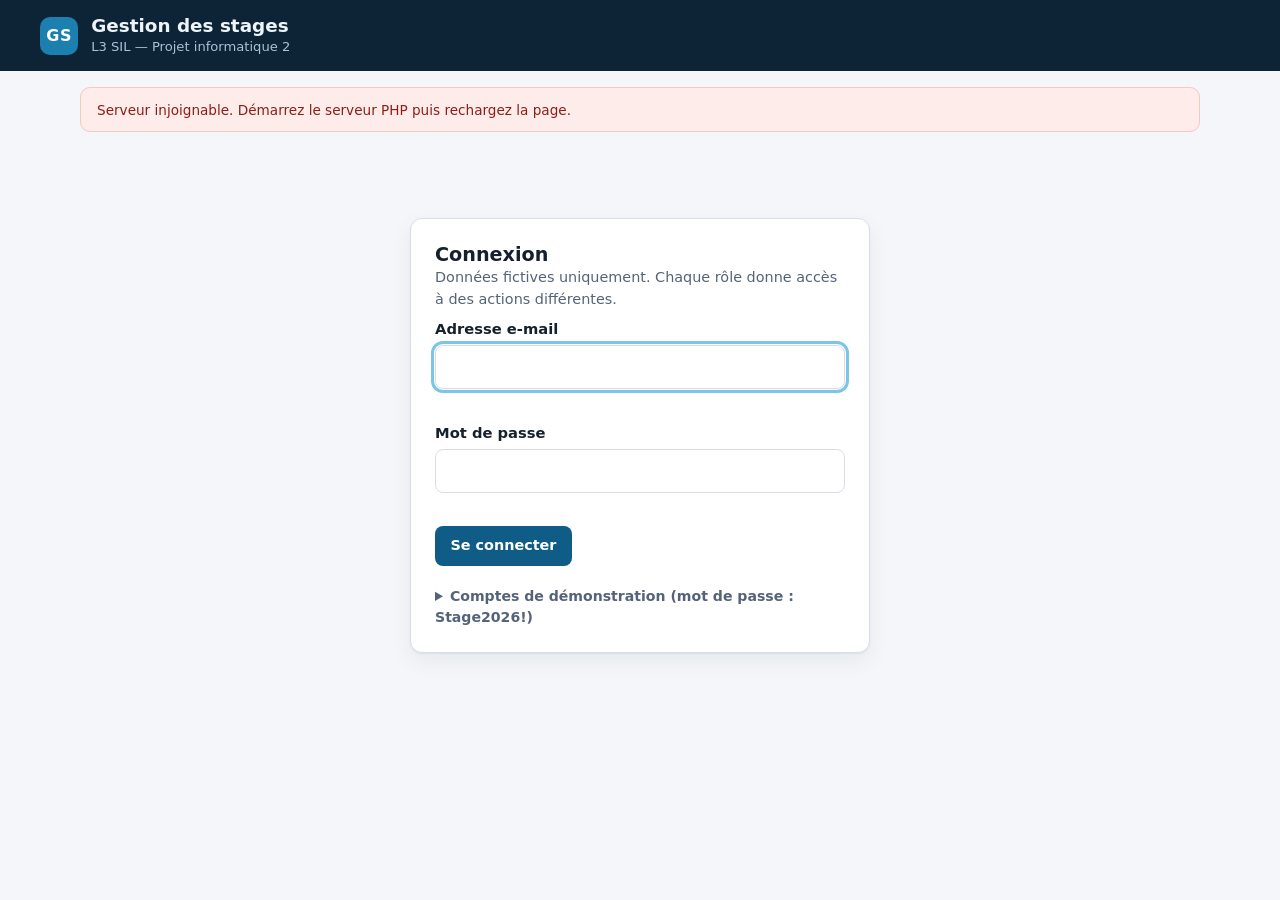
==== public/index.html @ 9315514e "tp7: interface web des deux roles Page unique, deux parcours (etudiant / responsable-secretariat), d" ====
<!doctype html>
<html lang="fr">
<head>
  <meta charset="utf-8">
  <meta name="viewport" content="width=device-width, initial-scale=1">
  <title>Gestion des stages — L3 SIL</title>
  <link rel="stylesheet" href="style.css">
</head>
<body>
  <a class="lien-evitement" href="#contenu">Aller au contenu</a>

  <header class="entete">
    <div class="marque">
      <span class="logo" aria-hidden="true">GS</span>
      <div>
        <h1>Gestion des stages</h1>
        <p>L3 SIL — Projet informatique 2</p>
      </div>
    </div>
    <div id="zone-utilisateur" class="zone-utilisateur" hidden>
      <span id="nom-utilisateur" class="nom-utilisateur"></span>
      <span id="role-utilisateur" class="badge"></span>
      <button id="btn-deconnexion" type="button" class="btn btn-discret">Se déconnecter</button>
    </div>
  </header>

  <div id="bandeau" class="bandeau" role="alert" aria-live="assertive" hidden></div>

  <main id="contenu">
    <section id="vue-connexion" class="carte carte-connexion" aria-labelledby="titre-connexion">
      <h2 id="titre-connexion">Connexion</h2>
      <p class="aide">Données fictives uniquement. Chaque rôle donne accès à des actions différentes.</p>

      <form id="form-connexion" novalidate>
        <div class="champ">
          <label for="email">Adresse e-mail</label>
          <input id="email" name="email" type="email" autocomplete="username" required
                 aria-describedby="erreur-email">
          <p class="erreur" id="erreur-email" role="alert"></p>
        </div>
        <div class="champ">
          <label for="mot-de-passe">Mot de passe</label>
          <input id="mot-de-passe" name="motDePasse" type="password" autocomplete="current-password"
                 required aria-describedby="erreur-mot-de-passe">
          <p class="erreur" id="erreur-mot-de-passe" role="alert"></p>
        </div>
        <button class="btn btn-principal" type="submit">Se connecter</button>
      </form>

      <details class="comptes-demo">
        <summary>Comptes de démonstration (mot de passe : Stage2026!)</summary>
        <ul>
          <li><strong>Étudiant</strong> — rachid.kpanou@campus.test</li>
          <li><strong>Responsable</strong> — responsable.stages@campus.test</li>
          <li><strong>Secrétariat</strong> — accueil@campus.test</li>
          <li><strong>Encadreur</strong> — arsene.djegba@campus.test</li>
          <li><strong>Administrateur</strong> — administrateur@campus.test</li>
        </ul>
      </details>
    </section>

    <section id="vue-application" hidden aria-labelledby="titre-demandes">
      <div class="barre-titre">
        <div>
          <h2 id="titre-demandes">Demandes de stage</h2>
          <p id="resume-demandes" class="aide"></p>
        </div>
        <div id="filtres" class="filtres" hidden>
          <div class="champ-champ">
            <label for="filtre-q">Rechercher</label>
            <input id="filtre-q" type="search" placeholder="Nom, matricule, entreprise">
          </div>
          <div class="champ-champ">
            <label for="filtre-statut">Statut</label>
            <select id="filtre-statut">
              <option value="">Tous</option>
              <option value="BROUILLON">Brouillon</option>
              <option value="SOUMISE">Soumise</option>
              <option value="VALIDEE">Validée</option>
              <option value="REFUSEE">Refusée</option>
            </select>
          </div>
        </div>
      </div>

      <section id="bloc-etudiant" class="carte carte-formulaire" hidden aria-labelledby="titre-depot">
        <h2 id="titre-depot">Déposer une demande</h2>
        <form id="form-demande" novalidate>
          <div class="champ">
            <label for="entreprise">Entreprise d'accueil</label>
            <select id="entreprise" name="entrepriseId" required aria-describedby="erreur-entreprise">
              <option value="">Choisir une entreprise…</option>
            </select>
            <p class="erreur" id="erreur-entreprise" role="alert"></p>
          </div>
          <div class="champ champ-inline">
            <input id="soumettre" name="soumettre" type="checkbox" checked>
            <label for="soumettre">Déposer immédiatement (sinon brouillon)</label>
          </div>
          <button class="btn btn-principal" type="submit">Créer la demande</button>
        </form>
      </section>

      <section class="carte" aria-label="Liste des demandes">
        <div class="tableau-enveloppe">
          <table class="tableau">
            <caption class="sr-only">Liste des demandes de stage accessibles à votre rôle</caption>
            <thead>
              <tr>
                <th scope="col">Demandeur</th>
                <th scope="col">Entreprise</th>
                <th scope="col">Statut</th>
                <th scope="col">Encadreur</th>
                <th scope="col">Déposée le</th>
                <th scope="col">Actions</th>
              </tr>
            </thead>
            <tbody id="corps-demandes"></tbody>
          </table>
        </div>
        <p id="etat-vide" class="vide" hidden>Aucune demande ne correspond à ce périmètre.</p>
      </section>

      <section id="bloc-planning" class="carte" hidden aria-labelledby="titre-planning">
        <h2 id="titre-planning">Planning des soutenances</h2>
        <div class="tableau-enveloppe">
          <table class="tableau">
            <thead>
              <tr>
                <th scope="col">Date</th>
                <th scope="col">Salle</th>
                <th scope="col">Étudiant</th>
                <th scope="col">Entreprise</th>
                <th scope="col">Durée</th>
              </tr>
            </thead>
            <tbody id="corps-planning"></tbody>
          </table>
        </div>
        <p id="planning-vide" class="vide" hidden>Aucune soutenance programmée.</p>
      </section>
    </section>
  </main>

  <dialog id="dialogue-refus" aria-labelledby="titre-refus">
    <form method="dialog" id="form-refus" class="dialogue-contenu" novalidate>
      <h2 id="titre-refus">Refuser la demande</h2>
      <p class="aide">Le motif est obligatoire et sera conservé dans l'historique.</p>
      <div class="champ">
        <label for="motif-refus">Motif du refus</label>
        <textarea id="motif-refus" rows="4" maxlength="255" required aria-describedby="erreur-motif"></textarea>
        <p class="erreur" id="erreur-motif" role="alert"></p>
      </div>
      <div class="actions-dialogue">
        <button type="button" class="btn btn-discret" data-fermer="dialogue-refus">Annuler</button>
        <button type="submit" class="btn btn-danger">Confirmer le refus</button>
      </div>
    </form>
  </dialog>

  <dialog id="dialogue-soutenance" aria-labelledby="titre-soutenance">
    <form method="dialog" id="form-soutenance" class="dialogue-contenu" novalidate>
      <h2 id="titre-soutenance">Programmer une soutenance</h2>
      <div class="champ">
        <label for="date-soutenance">Date et heure</label>
        <input id="date-soutenance" type="datetime-local" required aria-describedby="erreur-date">
        <p class="erreur" id="erreur-date" role="alert"></p>
      </div>
      <div class="champ">
        <label for="salle-soutenance">Salle</label>
        <input id="salle-soutenance" type="text" maxlength="40" required aria-describedby="erreur-salle">
        <p class="erreur" id="erreur-salle" role="alert"></p>
      </div>
      <div class="champ">
        <label for="duree-soutenance">Durée (minutes)</label>
        <input id="duree-soutenance" type="number" min="20" max="90" step="5" value="30" required
               aria-describedby="erreur-duree">
        <p class="erreur" id="erreur-duree" role="alert"></p>
      </div>
      <div class="actions-dialogue">
        <button type="button" class="btn btn-discret" data-fermer="dialogue-soutenance">Annuler</button>
        <button type="submit" class="btn btn-principal">Programmer</button>
      </div>
    </form>
  </dialog>

  <dialog id="dialogue-historique" aria-labelledby="titre-historique">
    <div class="dialogue-contenu">
      <h2 id="titre-historique">Historique de la demande</h2>
      <ol id="liste-historique" class="chronologie"></ol>
      <div class="actions-dialogue">
        <button type="button" class="btn btn-discret" data-fermer="dialogue-historique">Fermer</button>
      </div>
    </div>
  </dialog>

  <script src="app.js"></script>
</body>
</html>
---- public/style.css ----
:root {
  --fond: #f4f6f9;
  --surface: #ffffff;
  --encre: #16202c;
  --encre-douce: #55637a;
  --bord: #d8dee9;
  --primaire: #0f5c86;
  --primaire-fonce: #0b4768;
  --accent: #0a7f5a;
  --danger: #b3261e;
  --danger-fond: #fdecea;
  --succes-fond: #e6f4ec;
  --attention-fond: #fdf3d8;
  --rayon: 12px;
  --ombre: 0 1px 2px rgba(16, 32, 48, .06), 0 8px 24px rgba(16, 32, 48, .06);
}

* { box-sizing: border-box; }

/* L'attribut hidden doit toujours l'emporter sur les display:flex des composants. */
[hidden] { display: none !important; }

html { -webkit-text-size-adjust: 100%; }

body {
  margin: 0;
  background: var(--fond);
  color: var(--encre);
  font-family: "Segoe UI", system-ui, -apple-system, Roboto, Arial, sans-serif;
  font-size: 16px;
  line-height: 1.5;
}

h1, h2 { margin: 0; line-height: 1.25; }
h1 { font-size: 1.15rem; }
h2 { font-size: 1.2rem; }
p { margin: 0 0 .5rem; }

a { color: var(--primaire); }

.sr-only {
  position: absolute;
  width: 1px; height: 1px;
  padding: 0; margin: -1px;
  overflow: hidden;
  clip: rect(0 0 0 0);
  white-space: nowrap;
  border: 0;
}

.lien-evitement {
  position: absolute;
  left: -999px;
  top: 0;
  background: var(--primaire);
  color: #fff;
  padding: .6rem 1rem;
  z-index: 10;
}
.lien-evitement:focus { left: .5rem; top: .5rem; }

/* ---------- En-tête ---------- */

.entete {
  display: flex;
  align-items: center;
  justify-content: space-between;
  gap: 1rem;
  flex-wrap: wrap;
  padding: .9rem clamp(1rem, 4vw, 2.5rem);
  background: #0d2436;
  color: #eef4fa;
}

.marque { display: flex; align-items: center; gap: .8rem; }
.marque p { margin: 0; color: #a9c2d6; font-size: .82rem; }

.logo {
  display: grid;
  place-items: center;
  width: 2.4rem;
  height: 2.4rem;
  border-radius: 10px;
  background: #1b7fb0;
  color: #fff;
  font-weight: 700;
  letter-spacing: .5px;
}

.zone-utilisateur { display: flex; align-items: center; gap: .7rem; flex-wrap: wrap; }
.nom-utilisateur { font-weight: 600; }

/* ---------- Structure ---------- */

main {
  max-width: 1120px;
  margin: 0 auto;
  padding: clamp(1rem, 3vw, 2rem);
  display: grid;
  gap: 1rem;
}

.carte {
  background: var(--surface);
  border: 1px solid var(--bord);
  border-radius: var(--rayon);
  box-shadow: var(--ombre);
  padding: clamp(1rem, 2.5vw, 1.5rem);
}

.carte-connexion { max-width: 460px; margin: clamp(1.5rem, 6vh, 4rem) auto; }
.carte-connexion .aide { color: var(--encre-douce); }

.barre-titre {
  display: flex;
  justify-content: space-between;
  align-items: flex-end;
  gap: 1rem;
  flex-wrap: wrap;
  margin-bottom: .25rem;
}
.barre-titre h2 { font-size: 1.35rem; }
.aide { color: var(--encre-douce); font-size: .9rem; }

/* ---------- Formulaires ---------- */

.champ { margin-bottom: .9rem; }
.champ label, .champ-champ label { display: block; font-weight: 600; margin-bottom: .3rem; font-size: .92rem; }

input, select, textarea {
  width: 100%;
  padding: .55rem .65rem;
  border: 1px solid var(--bord);
  border-radius: 8px;
  background: #fff;
  color: var(--encre);
  font: inherit;
}

input:focus-visible, select:focus-visible, textarea:focus-visible, .btn:focus-visible {
  outline: 3px solid #7cc4e8;
  outline-offset: 1px;
}

input[type="checkbox"] { width: auto; margin: 0; }
.champ-inline { display: flex; align-items: center; gap: .5rem; }
.champ-inline label { margin: 0; font-weight: 500; }

.erreur { color: var(--danger); font-size: .85rem; min-height: 1.1em; margin: .25rem 0 0; }
.champ input[aria-invalid="true"], .champ textarea[aria-invalid="true"], .champ select[aria-invalid="true"] {
  border-color: var(--danger);
  background: #fff8f7;
}

.filtres { display: flex; gap: .8rem; flex-wrap: wrap; }
.champ-champ { min-width: 190px; }

/* ---------- Boutons ---------- */

.btn {
  display: inline-flex;
  align-items: center;
  justify-content: center;
  gap: .4rem;
  padding: .5rem .9rem;
  border-radius: 8px;
  border: 1px solid transparent;
  font: inherit;
  font-weight: 600;
  font-size: .9rem;
  cursor: pointer;
  background: #e8eef4;
  color: var(--encre);
}
.btn:hover { filter: brightness(.97); }
.btn:disabled { opacity: .55; cursor: not-allowed; }

.btn-principal { background: var(--primaire); color: #fff; }
.btn-principal:hover { background: var(--primaire-fonce); }
.btn-danger { background: var(--danger); color: #fff; }
.btn-discret { background: transparent; border-color: rgba(255,255,255,.35); color: inherit; }
.carte .btn-discret, .dialogue-contenu .btn-discret { border-color: var(--bord); color: var(--encre); }
.btn-petit { padding: .32rem .6rem; font-size: .82rem; }

.actions-cellule { display: flex; flex-wrap: wrap; gap: .35rem; align-items: center; }

/* ---------- Tableau ---------- */

.tableau-enveloppe { overflow-x: auto; }
.tableau { width: 100%; border-collapse: collapse; font-size: .92rem; }
.tableau th, .tableau td { padding: .6rem .55rem; text-align: left; vertical-align: top; border-bottom: 1px solid var(--bord); }
.tableau thead th { font-size: .78rem; text-transform: uppercase; letter-spacing: .04em; color: var(--encre-douce); white-space: nowrap; }
.tableau tbody tr:hover { background: #f8fafc; }
.tableau .col-secondaire { color: var(--encre-douce); font-size: .85rem; }

.vide { color: var(--encre-douce); font-style: italic; padding: .75rem 0 0; }

/* ---------- Badges de statut ---------- */

.badge {
  display: inline-block;
  padding: .18rem .55rem;
  border-radius: 999px;
  font-size: .76rem;
  font-weight: 700;
  letter-spacing: .02em;
  background: #e8eef4;
  color: #24384d;
}
.badge-role { background: #dce9f5; color: #12405e; }
.statut-brouillon { background: #eceff3; color: #46566a; }
.statut-soumise { background: var(--attention-fond); color: #7a5a06; }
.statut-validee { background: var(--succes-fond); color: #0a5c40; }
.statut-refusee { background: var(--danger-fond); color: #8c1d18; }

/* ---------- Bandeau ---------- */

.bandeau {
  max-width: 1120px;
  margin: 1rem auto 0;
  padding: .7rem 1rem;
  border-radius: 10px;
  border: 1px solid var(--bord);
  background: var(--attention-fond);
  color: #5c4406;
  font-weight: 500;
}
.bandeau.erreur { background: var(--danger-fond); border-color: #f3c9c4; color: #8c1d18; }
.bandeau.succes { background: var(--succes-fond); border-color: #bfe3d0; color: #0a5c40; }

/* ---------- Dialogues ---------- */

dialog {
  border: none;
  border-radius: var(--rayon);
  padding: 0;
  max-width: 520px;
  width: calc(100% - 2rem);
  box-shadow: 0 24px 60px rgba(9, 24, 38, .3);
}
dialog::backdrop { background: rgba(9, 24, 38, .45); }
.dialogue-contenu { padding: 1.25rem; }
.dialogue-contenu h2 { margin-bottom: .75rem; }
.actions-dialogue { display: flex; justify-content: flex-end; gap: .6rem; margin-top: 1rem; }

.chronologie { margin: .5rem 0 0; padding-left: 1.1rem; display: grid; gap: .6rem; }
.chronologie li { padding-left: .2rem; }
.chronologie .meta { color: var(--encre-douce); font-size: .82rem; }

/* ---------- Comptes de démonstration ---------- */

.comptes-demo { margin-top: 1.25rem; font-size: .88rem; color: var(--encre-douce); }
.comptes-demo summary { cursor: pointer; font-weight: 600; }
.comptes-demo ul { margin: .5rem 0 0; padding-left: 1.1rem; display: grid; gap: .2rem; }

/* ---------- Petits écrans ---------- */

@media (max-width: 720px) {
  .tableau thead { display: none; }
  .tableau, .tableau tbody, .tableau tr, .tableau td { display: block; width: 100%; }
  .tableau tr {
    border: 1px solid var(--bord);
    border-radius: 10px;
    padding: .5rem;
    margin-bottom: .6rem;
    background: #fff;
  }
  .tableau td { border: none; padding: .3rem .35rem; display: flex; gap: .6rem; }
  .tableau td::before {
    content: attr(data-label);
    font-weight: 700;
    font-size: .75rem;
    text-transform: uppercase;
    letter-spacing: .04em;
    color: var(--encre-douce);
    flex: 0 0 6.5rem;
  }
}
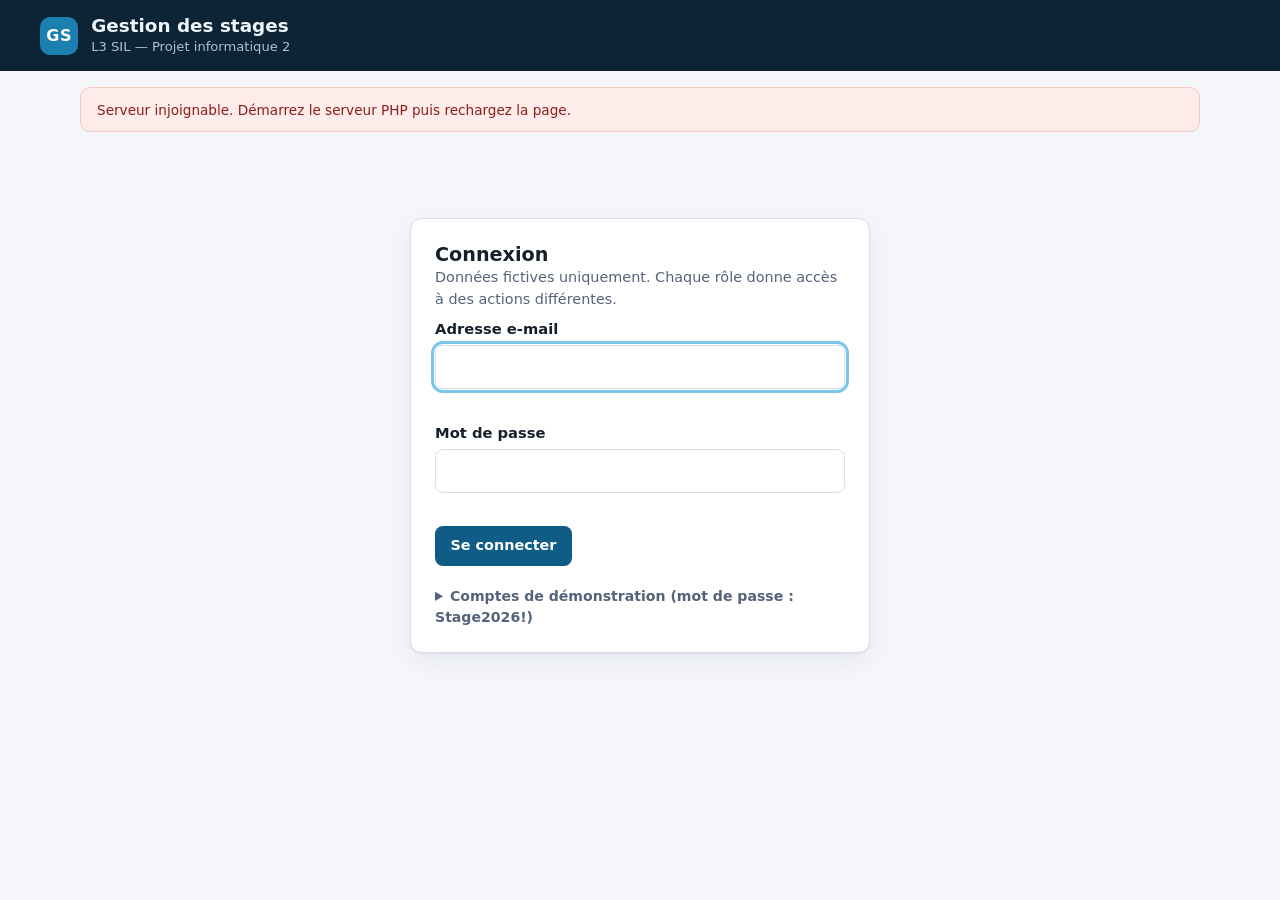
==== commit c68144dd: "Docs TP4-TP8 : aligner les livrables sur le cours" ====
--- a/public/index.html
+++ b/public/index.html
@@ -184,6 +184,16 @@
     </form>
   </dialog>
 
+  <dialog id="dialogue-detail" aria-labelledby="titre-detail">
+    <div class="dialogue-contenu">
+      <h2 id="titre-detail">Détail de la demande</h2>
+      <dl id="detail-demande"></dl>
+      <div class="actions-dialogue">
+        <button type="button" class="btn btn-discret" data-fermer="dialogue-detail">Fermer</button>
+      </div>
+    </div>
+  </dialog>
+
   <dialog id="dialogue-historique" aria-labelledby="titre-historique">
     <div class="dialogue-contenu">
       <h2 id="titre-historique">Historique de la demande</h2>
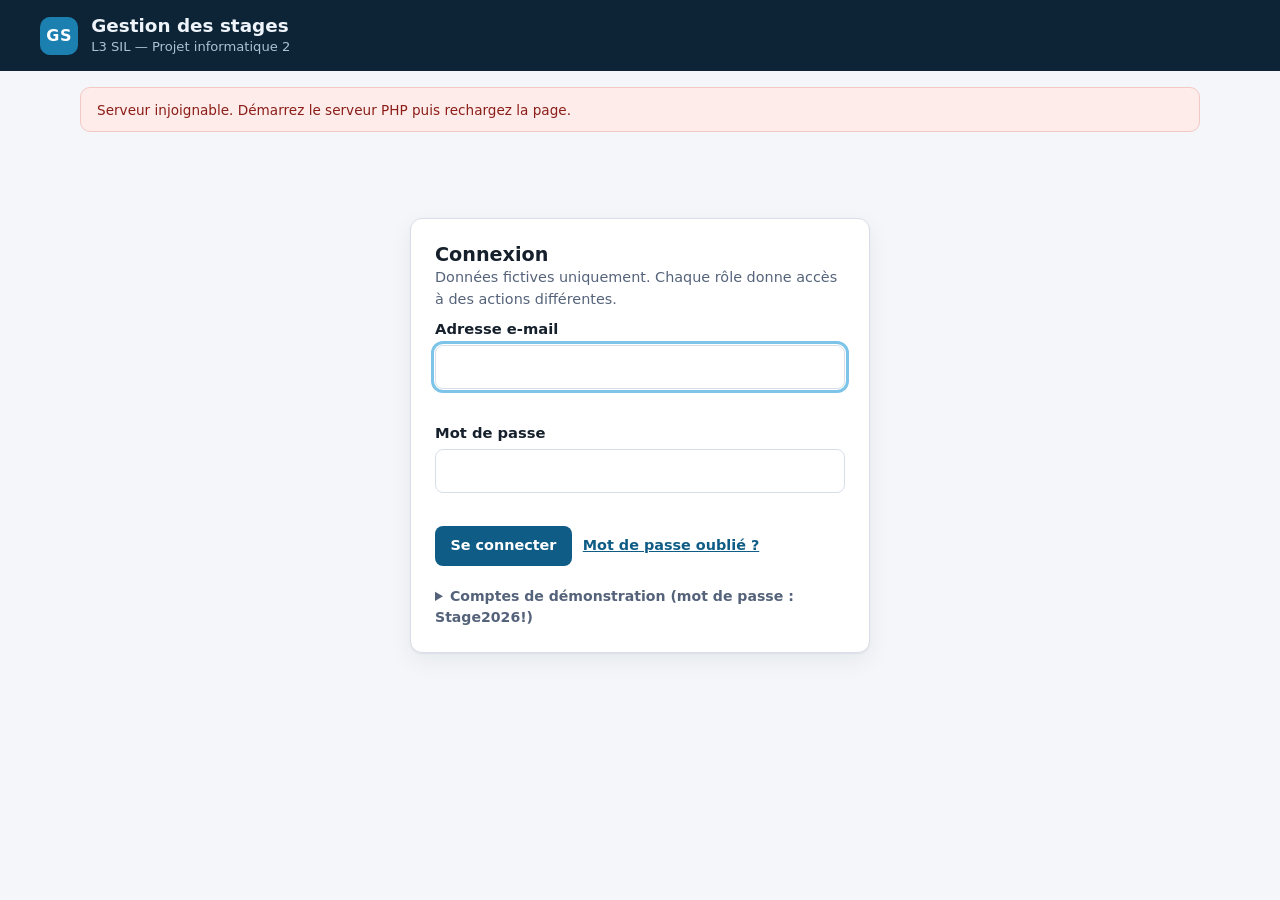
==== commit aedf8dd3: "Feat stages : ajouter espaces, exports et pièces jointes" ====
--- a/public/index.html
+++ b/public/index.html
@@ -19,12 +19,16 @@
     </div>
     <div id="zone-utilisateur" class="zone-utilisateur" hidden>
       <span id="nom-utilisateur" class="nom-utilisateur"></span>
-      <span id="role-utilisateur" class="badge"></span>
+      <span id="role-utilisateur" class="badge badge-role"></span>
+      <button id="btn-notifications" type="button" class="btn btn-discret" aria-label="Ouvrir les notifications">
+        Notifications <span id="compteur-notifications" class="compteur" hidden>0</span>
+      </button>
+      <button id="btn-profil" type="button" class="btn btn-discret">Mon profil</button>
       <button id="btn-deconnexion" type="button" class="btn btn-discret">Se déconnecter</button>
     </div>
   </header>
 
-  <div id="bandeau" class="bandeau" role="alert" aria-live="assertive" hidden></div>
+  <div id="bandeau" class="bandeau" role="status" aria-live="polite" hidden></div>
 
   <main id="contenu">
     <section id="vue-connexion" class="carte carte-connexion" aria-labelledby="titre-connexion">
@@ -34,8 +38,7 @@
       <form id="form-connexion" novalidate>
         <div class="champ">
           <label for="email">Adresse e-mail</label>
-          <input id="email" name="email" type="email" autocomplete="username" required
-                 aria-describedby="erreur-email">
+          <input id="email" name="email" type="email" autocomplete="username" required aria-describedby="erreur-email">
           <p class="erreur" id="erreur-email" role="alert"></p>
         </div>
         <div class="champ">
@@ -45,6 +48,7 @@
           <p class="erreur" id="erreur-mot-de-passe" role="alert"></p>
         </div>
         <button class="btn btn-principal" type="submit">Se connecter</button>
+        <button id="btn-mot-de-passe-oublie" class="btn btn-lien" type="button">Mot de passe oublié ?</button>
       </form>
 
       <details class="comptes-demo">
@@ -59,85 +63,459 @@
       </details>
     </section>
 
-    <section id="vue-application" hidden aria-labelledby="titre-demandes">
-      <div class="barre-titre">
-        <div>
-          <h2 id="titre-demandes">Demandes de stage</h2>
-          <p id="resume-demandes" class="aide"></p>
-        </div>
-        <div id="filtres" class="filtres" hidden>
+    <section id="vue-application" hidden aria-label="Application de gestion des stages">
+      <nav id="navigation" class="navigation" aria-label="Navigation principale">
+        <button type="button" data-vue="tableau" aria-current="page">Tableau de bord</button>
+        <button type="button" data-vue="demandes">Demandes</button>
+        <button type="button" data-vue="entreprises">Entreprises</button>
+        <button type="button" data-vue="soutenances">Soutenances</button>
+        <button type="button" data-vue="utilisateurs">Comptes</button>
+        <button type="button" data-vue="notifications">Notifications</button>
+        <button type="button" data-vue="audit">Audit</button>
+        <button type="button" data-vue="exports">Exports</button>
+      </nav>
+
+      <section id="vue-tableau" data-section-vue="tableau" class="carte" aria-labelledby="titre-tableau">
+        <div class="barre-titre">
+          <div>
+            <h2 id="titre-tableau">Vue d’ensemble</h2>
+            <p id="resume-tableau" class="aide"></p>
+          </div>
+          <button type="button" class="btn btn-discret" data-aller="demandes">Voir les demandes</button>
+        </div>
+        <div id="statistiques" class="grille-stats"></div>
+        <div id="alertes-tableau" class="liste-alertes"></div>
+      </section>
+
+      <section id="vue-demandes" data-section-vue="demandes" hidden aria-labelledby="titre-demandes">
+        <div class="barre-titre">
+          <div>
+            <h2 id="titre-demandes">Demandes de stage</h2>
+            <p id="resume-demandes" class="aide"></p>
+          </div>
+          <div id="filtres" class="filtres">
+            <div class="champ-champ">
+              <label for="filtre-q">Rechercher</label>
+              <input id="filtre-q" type="search" placeholder="Nom, matricule, entreprise, sujet">
+            </div>
+            <div class="champ-champ">
+              <label for="filtre-statut">Statut</label>
+              <select id="filtre-statut">
+                <option value="">Tous</option>
+                <option value="BROUILLON">Brouillon</option>
+                <option value="SOUMISE">Soumise</option>
+                <option value="VALIDEE">Validée</option>
+                <option value="REFUSEE">Refusée</option>
+                <option value="ANNULEE">Annulée</option>
+              </select>
+            </div>
+            <div class="champ-champ">
+              <label for="filtre-entreprise">Entreprise</label>
+              <select id="filtre-entreprise"><option value="">Toutes</option></select>
+            </div>
+            <div class="champ-champ">
+              <label for="filtre-filiere">Filière</label>
+              <select id="filtre-filiere"><option value="">Toutes</option></select>
+            </div>
+            <div class="champ-champ champ-annee">
+              <label for="filtre-annee">Année</label>
+              <input id="filtre-annee" type="number" min="2000" max="2100" placeholder="2026">
+            </div>
+            <button id="btn-reset-filtres" type="button" class="btn btn-discret btn-filtre">Réinitialiser</button>
+          </div>
+        </div>
+
+        <section id="bloc-etudiant" class="carte carte-formulaire" hidden aria-labelledby="titre-depot">
+          <h2 id="titre-depot">Déposer une demande</h2>
+          <form id="form-demande" novalidate>
+            <input id="demande-id" type="hidden">
+            <div class="grille-formulaire">
+              <div class="champ">
+                <label for="entreprise">Entreprise d’accueil</label>
+                <select id="entreprise" name="entrepriseId" required aria-describedby="erreur-entreprise">
+                  <option value="">Choisir une entreprise…</option>
+                </select>
+                <p class="erreur" id="erreur-entreprise" role="alert"></p>
+              </div>
+              <div class="champ">
+                <label for="sujet">Sujet du stage</label>
+                <input id="sujet" name="sujet" type="text" maxlength="255" aria-describedby="erreur-sujet">
+                <p class="erreur" id="erreur-sujet" role="alert"></p>
+              </div>
+              <div class="champ">
+                <label for="date-debut">Date de début</label>
+                <input id="date-debut" name="dateDebut" type="date" aria-describedby="erreur-date-debut">
+                <p class="erreur" id="erreur-date-debut" role="alert"></p>
+              </div>
+              <div class="champ">
+                <label for="date-fin">Date de fin</label>
+                <input id="date-fin" name="dateFin" type="date" aria-describedby="erreur-date-fin">
+                <p class="erreur" id="erreur-date-fin" role="alert"></p>
+              </div>
+              <div class="champ">
+                <label for="tuteur-entreprise">Tuteur en entreprise</label>
+                <input id="tuteur-entreprise" name="tuteurEntreprise" type="text" maxlength="100">
+              </div>
+              <div class="champ">
+                <label for="tuteur-email">E-mail du tuteur</label>
+                <input id="tuteur-email" name="tuteurEmail" type="email" maxlength="120" aria-describedby="erreur-tuteur-email">
+                <p class="erreur" id="erreur-tuteur-email" role="alert"></p>
+              </div>
+            </div>
+            <div class="champ">
+              <label for="missions">Missions pressenties</label>
+              <textarea id="missions" name="missions" rows="3" maxlength="5000"></textarea>
+            </div>
+            <div class="champ champ-inline">
+              <input id="soumettre" name="soumettre" type="checkbox" checked>
+              <label for="soumettre">Déposer immédiatement (sinon brouillon)</label>
+            </div>
+            <div class="actions-formulaire">
+              <button class="btn btn-principal" type="submit" id="btn-enregistrer-demande">Envoyer la demande</button>
+              <button class="btn btn-discret" type="button" id="btn-annuler-edit-demande" hidden>Annuler la modification</button>
+            </div>
+          </form>
+        </section>
+
+        <section id="controle-lot" class="carte carte-lot" hidden aria-label="Actions groupées">
+          <label for="action-lot">Action groupée</label>
+          <select id="action-lot">
+            <option value="">Choisir une action…</option>
+            <option value="VALIDEE">Valider les demandes</option>
+            <option value="REFUSEE">Refuser les demandes</option>
+          </select>
+          <button id="btn-appliquer-lot" type="button" class="btn btn-principal">Appliquer</button>
+          <span id="resume-lot" class="aide"></span>
+        </section>
+
+        <section class="carte" aria-label="Liste des demandes">
+          <div class="tableau-enveloppe">
+            <table class="tableau">
+              <caption class="sr-only">Liste des demandes de stage accessibles à votre rôle</caption>
+              <thead>
+                <tr>
+                  <th scope="col" id="col-selection" hidden><span class="sr-only">Sélection</span></th>
+                  <th scope="col">Demandeur</th>
+                  <th scope="col">Entreprise</th>
+                  <th scope="col">Statut</th>
+                  <th scope="col">Encadreur</th>
+                  <th scope="col">Déposée le</th>
+                  <th scope="col">Actions</th>
+                </tr>
+              </thead>
+              <tbody id="corps-demandes"></tbody>
+            </table>
+          </div>
+          <p id="etat-vide" class="vide" hidden>Aucune demande ne correspond à ce filtre. Modifiez les critères ou créez une demande.</p>
+          <div id="pagination-demandes" class="pagination" aria-label="Pagination des demandes"></div>
+        </section>
+      </section>
+
+      <section id="vue-entreprises" data-section-vue="entreprises" hidden aria-labelledby="titre-entreprises">
+        <div class="barre-titre">
+          <div>
+            <h2 id="titre-entreprises">Entreprises</h2>
+            <p class="aide">Référentiel des entreprises partenaires, interdites ou en attente de validation.</p>
+          </div>
           <div class="champ-champ">
-            <label for="filtre-q">Rechercher</label>
-            <input id="filtre-q" type="search" placeholder="Nom, matricule, entreprise">
-          </div>
-          <div class="champ-champ">
-            <label for="filtre-statut">Statut</label>
-            <select id="filtre-statut">
-              <option value="">Tous</option>
-              <option value="BROUILLON">Brouillon</option>
-              <option value="SOUMISE">Soumise</option>
-              <option value="VALIDEE">Validée</option>
-              <option value="REFUSEE">Refusée</option>
+            <label for="filtre-statut-entreprise">Statut</label>
+            <select id="filtre-statut-entreprise">
+              <option value="">Toutes</option>
+              <option value="PARTENAIRE">Partenaire</option>
+              <option value="A_VALIDER">À valider</option>
+              <option value="INTERDITE">Interdite</option>
             </select>
           </div>
         </div>
-      </div>
-
-      <section id="bloc-etudiant" class="carte carte-formulaire" hidden aria-labelledby="titre-depot">
-        <h2 id="titre-depot">Déposer une demande</h2>
-        <form id="form-demande" novalidate>
-          <div class="champ">
-            <label for="entreprise">Entreprise d'accueil</label>
-            <select id="entreprise" name="entrepriseId" required aria-describedby="erreur-entreprise">
-              <option value="">Choisir une entreprise…</option>
-            </select>
-            <p class="erreur" id="erreur-entreprise" role="alert"></p>
-          </div>
-          <div class="champ champ-inline">
-            <input id="soumettre" name="soumettre" type="checkbox" checked>
-            <label for="soumettre">Déposer immédiatement (sinon brouillon)</label>
-          </div>
-          <button class="btn btn-principal" type="submit">Créer la demande</button>
-        </form>
+
+        <section id="bloc-proposition-entreprise" class="carte carte-formulaire" hidden aria-labelledby="titre-proposition">
+          <h2 id="titre-proposition">Proposer une entreprise</h2>
+          <form id="form-proposition-entreprise" novalidate>
+            <div class="grille-formulaire">
+              <div class="champ">
+                <label for="prop-raison">Raison sociale</label>
+                <input id="prop-raison" type="text" maxlength="120" required aria-describedby="erreur-prop-raison">
+                <p class="erreur" id="erreur-prop-raison" role="alert"></p>
+              </div>
+              <div class="champ">
+                <label for="prop-ville">Ville</label>
+                <input id="prop-ville" type="text" maxlength="80" required aria-describedby="erreur-prop-ville">
+                <p class="erreur" id="erreur-prop-ville" role="alert"></p>
+              </div>
+              <div class="champ">
+                <label for="prop-secteur">Secteur</label>
+                <input id="prop-secteur" type="text" maxlength="80">
+              </div>
+              <div class="champ">
+                <label for="prop-email">E-mail de contact</label>
+                <input id="prop-email" type="email" maxlength="120" aria-describedby="erreur-prop-email">
+                <p class="erreur" id="erreur-prop-email" role="alert"></p>
+              </div>
+            </div>
+            <button class="btn btn-principal" type="submit">Proposer l’entreprise</button>
+          </form>
+        </section>
+
+        <section id="bloc-creation-entreprise" class="carte carte-formulaire" hidden aria-labelledby="titre-creation-entreprise">
+          <h2 id="titre-creation-entreprise">Ajouter une entreprise</h2>
+          <form id="form-creation-entreprise" novalidate>
+            <div class="grille-formulaire">
+              <div class="champ">
+                <label for="cre-raison">Raison sociale</label>
+                <input id="cre-raison" type="text" maxlength="120" required aria-describedby="erreur-cre-raison">
+                <p class="erreur" id="erreur-cre-raison" role="alert"></p>
+              </div>
+              <div class="champ">
+                <label for="cre-ville">Ville</label>
+                <input id="cre-ville" type="text" maxlength="80" required aria-describedby="erreur-cre-ville">
+                <p class="erreur" id="erreur-cre-ville" role="alert"></p>
+              </div>
+              <div class="champ">
+                <label for="cre-statut">Statut</label>
+                <select id="cre-statut">
+                  <option value="PARTENAIRE">Partenaire</option>
+                  <option value="A_VALIDER">À valider</option>
+                  <option value="INTERDITE">Interdite</option>
+                </select>
+              </div>
+              <div class="champ">
+                <label for="cre-secteur">Secteur</label>
+                <input id="cre-secteur" type="text" maxlength="80">
+              </div>
+              <div class="champ">
+                <label for="cre-contact">Nom du contact</label>
+                <input id="cre-contact" type="text" maxlength="100">
+              </div>
+              <div class="champ">
+                <label for="cre-telephone">Téléphone</label>
+                <input id="cre-telephone" type="tel" inputmode="tel" maxlength="30">
+              </div>
+            </div>
+            <button class="btn btn-principal" type="submit">Ajouter l’entreprise</button>
+          </form>
+        </section>
+
+        <section class="carte" aria-label="Liste des entreprises">
+          <div class="tableau-enveloppe">
+            <table class="tableau">
+              <thead>
+                <tr>
+                  <th scope="col">Entreprise</th>
+                  <th scope="col">Ville</th>
+                  <th scope="col">Contact</th>
+                  <th scope="col">Statut</th>
+                  <th scope="col">Actions</th>
+                </tr>
+              </thead>
+              <tbody id="corps-entreprises"></tbody>
+            </table>
+          </div>
+          <p id="entreprises-vide" class="vide" hidden>Aucune entreprise ne correspond à ce filtre.</p>
+        </section>
       </section>
 
-      <section class="carte" aria-label="Liste des demandes">
-        <div class="tableau-enveloppe">
-          <table class="tableau">
-            <caption class="sr-only">Liste des demandes de stage accessibles à votre rôle</caption>
-            <thead>
-              <tr>
-                <th scope="col">Demandeur</th>
-                <th scope="col">Entreprise</th>
-                <th scope="col">Statut</th>
-                <th scope="col">Encadreur</th>
-                <th scope="col">Déposée le</th>
-                <th scope="col">Actions</th>
-              </tr>
-            </thead>
-            <tbody id="corps-demandes"></tbody>
-          </table>
-        </div>
-        <p id="etat-vide" class="vide" hidden>Aucune demande ne correspond à ce périmètre.</p>
+      <section id="vue-soutenances" data-section-vue="soutenances" hidden aria-labelledby="titre-soutenances">
+        <div class="barre-titre">
+          <div>
+            <h2 id="titre-soutenances">Soutenances</h2>
+            <p class="aide">Planning des soutenances et convocations.</p>
+          </div>
+          <div class="filtres">
+            <div class="champ-champ">
+              <label for="planning-annee">Année</label>
+              <input id="planning-annee" type="number" min="2000" max="2100">
+            </div>
+            <div class="champ-champ">
+              <label for="planning-mois">Mois</label>
+              <select id="planning-mois">
+                <option value="1">Janvier</option><option value="2">Février</option><option value="3">Mars</option>
+                <option value="4">Avril</option><option value="5">Mai</option><option value="6">Juin</option>
+                <option value="7">Juillet</option><option value="8">Août</option><option value="9">Septembre</option>
+                <option value="10">Octobre</option><option value="11">Novembre</option><option value="12">Décembre</option>
+              </select>
+            </div>
+          </div>
+        </div>
+        <section class="carte">
+          <div class="tableau-enveloppe">
+            <table class="tableau">
+              <caption class="sr-only">Planning des soutenances</caption>
+              <thead>
+                <tr>
+                  <th scope="col">Date</th>
+                  <th scope="col">Salle</th>
+                  <th scope="col">Étudiant</th>
+                  <th scope="col">Entreprise</th>
+                  <th scope="col">Encadreur</th>
+                  <th scope="col">Durée</th>
+                  <th scope="col">Actions</th>
+                </tr>
+              </thead>
+              <tbody id="corps-planning"></tbody>
+            </table>
+          </div>
+          <p id="planning-vide" class="vide" hidden>Aucune soutenance programmée sur cette période.</p>
+        </section>
       </section>
 
-      <section id="bloc-planning" class="carte" hidden aria-labelledby="titre-planning">
-        <h2 id="titre-planning">Planning des soutenances</h2>
-        <div class="tableau-enveloppe">
-          <table class="tableau">
-            <thead>
-              <tr>
-                <th scope="col">Date</th>
-                <th scope="col">Salle</th>
-                <th scope="col">Étudiant</th>
-                <th scope="col">Entreprise</th>
-                <th scope="col">Durée</th>
-              </tr>
-            </thead>
-            <tbody id="corps-planning"></tbody>
-          </table>
-        </div>
-        <p id="planning-vide" class="vide" hidden>Aucune soutenance programmée.</p>
+      <section id="vue-utilisateurs" data-section-vue="utilisateurs" hidden aria-labelledby="titre-utilisateurs">
+        <div class="barre-titre">
+          <div>
+            <h2 id="titre-utilisateurs">Comptes et suivi</h2>
+            <p class="aide">Créer des comptes, importer des étudiants et relancer ceux qui n’ont pas de demande.</p>
+          </div>
+        </div>
+
+        <section class="carte carte-formulaire">
+          <h3>Créer un compte</h3>
+          <form id="form-compte" novalidate>
+            <div class="grille-formulaire">
+              <div class="champ">
+                <label for="cmp-role">Rôle</label>
+                <select id="cmp-role">
+                  <option value="ETUDIANT">Étudiant</option>
+                  <option value="ENCADREUR">Encadreur</option>
+                  <option value="SECRETARIAT">Secrétariat</option>
+                  <option value="RESPONSABLE">Responsable</option>
+                  <option value="ADMIN">Administrateur</option>
+                </select>
+              </div>
+              <div class="champ"><label for="cmp-email">E-mail</label><input id="cmp-email" type="email" required aria-describedby="erreur-cmp-email"><p class="erreur" id="erreur-cmp-email" role="alert"></p></div>
+              <div class="champ"><label for="cmp-prenom">Prénom</label><input id="cmp-prenom" type="text" maxlength="80" required></div>
+              <div class="champ"><label for="cmp-nom">Nom</label><input id="cmp-nom" type="text" maxlength="80" required></div>
+              <div class="champ"><label for="cmp-telephone">Téléphone</label><input id="cmp-telephone" type="tel" inputmode="tel" maxlength="30"></div>
+              <div class="champ"><label for="cmp-mot-de-passe">Mot de passe provisoire</label><input id="cmp-mot-de-passe" type="text" value="Stage2026!" maxlength="200"></div>
+              <div class="champ champs-etudiant"><label for="cmp-matricule">Matricule</label><input id="cmp-matricule" type="text" maxlength="40"></div>
+              <div class="champ champs-etudiant"><label for="cmp-filiere">Filière</label><input id="cmp-filiere" type="text" maxlength="80"></div>
+              <div class="champ champs-etudiant"><label for="cmp-promotion">Promotion</label><input id="cmp-promotion" type="text" maxlength="20"></div>
+              <div class="champ champs-encadreur"><label for="cmp-grade">Grade</label><input id="cmp-grade" type="text" maxlength="80"></div>
+              <div class="champ champs-encadreur"><label for="cmp-departement">Département</label><input id="cmp-departement" type="text" maxlength="80"></div>
+              <div class="champ champs-encadreur"><label for="cmp-charge">Charge maximale</label><input id="cmp-charge" type="number" min="1" max="50" value="5"></div>
+            </div>
+            <button class="btn btn-principal" type="submit">Créer le compte</button>
+          </form>
+        </section>
+
+        <section class="carte carte-formulaire">
+          <h3>Importer des étudiants</h3>
+          <p class="aide">Fichier CSV avec en-têtes : email, prenom, nom, matricule, filiere, promotion.</p>
+          <form id="form-import" novalidate>
+            <div class="champ">
+              <label for="import-fichier">Fichier CSV</label>
+              <input id="import-fichier" type="file" accept=".csv,text/csv" required aria-describedby="erreur-import">
+              <p class="erreur" id="erreur-import" role="alert"></p>
+            </div>
+            <button class="btn btn-principal" type="submit">Importer</button>
+          </form>
+        </section>
+
+        <section class="carte">
+          <h3>Liste des comptes</h3>
+          <div class="tableau-enveloppe">
+            <table class="tableau">
+              <thead><tr><th scope="col">Nom</th><th scope="col">E-mail</th><th scope="col">Rôle</th><th scope="col">État</th><th scope="col">Action</th></tr></thead>
+              <tbody id="corps-utilisateurs"></tbody>
+            </table>
+          </div>
+          <p id="utilisateurs-vide" class="vide" hidden>Aucun compte disponible.</p>
+        </section>
+
+        <section class="carte">
+          <h3>Relances étudiants</h3>
+          <p class="aide">Étudiants actifs sans demande soumise.</p>
+          <div class="tableau-enveloppe">
+            <table class="tableau">
+              <thead><tr><th scope="col">Étudiant</th><th scope="col">E-mail</th><th scope="col">Promotion</th></tr></thead>
+              <tbody id="corps-relances"></tbody>
+            </table>
+          </div>
+          <p id="relances-vide" class="vide" hidden>Aucune relance nécessaire.</p>
+        </section>
+      </section>
+
+      <section id="vue-notifications" data-section-vue="notifications" hidden aria-labelledby="titre-notifications">
+        <div class="barre-titre">
+          <div>
+            <h2 id="titre-notifications">Notifications</h2>
+            <p class="aide">Messages envoyés à votre compte par la plateforme.</p>
+          </div>
+          <button id="btn-tout-lire" type="button" class="btn btn-discret">Tout marquer comme lu</button>
+        </div>
+        <section class="carte">
+          <ul id="liste-notifications" class="liste-notifications"></ul>
+          <p id="notifications-vide" class="vide" hidden>Aucune notification pour le moment.</p>
+        </section>
+      </section>
+
+      <section id="vue-audit" data-section-vue="audit" hidden aria-labelledby="titre-audit">
+        <div class="barre-titre">
+          <div>
+            <h2 id="titre-audit">Journal d’audit</h2>
+            <p class="aide">Traçabilité des actions sensibles.</p>
+          </div>
+          <div class="filtres">
+            <div class="champ-champ">
+              <label for="audit-action">Action</label>
+              <input id="audit-action" type="search" placeholder="Ex. DEMANDE_CREEE">
+            </div>
+            <div class="champ-champ"><label for="audit-debut">Depuis</label><input id="audit-debut" type="date"></div>
+            <div class="champ-champ"><label for="audit-fin">Jusqu’au</label><input id="audit-fin" type="date"></div>
+          </div>
+        </div>
+        <section class="carte">
+          <div class="tableau-enveloppe">
+            <table class="tableau">
+              <thead><tr><th scope="col">Date</th><th scope="col">Action</th><th scope="col">Auteur</th><th scope="col">Entité</th><th scope="col">Détails</th></tr></thead>
+              <tbody id="corps-audit"></tbody>
+            </table>
+          </div>
+          <p id="audit-vide" class="vide" hidden>Aucune entrée dans le journal.</p>
+          <div id="pagination-audit" class="pagination" aria-label="Pagination du journal"></div>
+        </section>
+      </section>
+
+      <section id="vue-exports" data-section-vue="exports" hidden aria-labelledby="titre-exports">
+        <div class="barre-titre">
+          <div>
+            <h2 id="titre-exports">Exports et documents</h2>
+            <p class="aide">Générer des états et des documents administratifs.</p>
+          </div>
+        </div>
+        <section class="carte">
+          <h3>Exports</h3>
+          <div class="actions-formulaire">
+            <a class="btn btn-principal" href="/api/exports/demandes.csv" download>Demandes CSV</a>
+            <a class="btn" href="/api/exports/statistiques.csv" download>Statistiques CSV</a>
+            <a class="btn" href="/api/exports/demandes.pdf" download>Demandes PDF</a>
+            <a class="btn" href="/api/exports/global.zip" download>Archive globale</a>
+          </div>
+        </section>
+        <section class="carte carte-formulaire">
+          <h3>Document administratif</h3>
+          <form id="form-document" novalidate>
+            <div class="grille-formulaire">
+              <div class="champ">
+                <label for="doc-demande">Demande</label>
+                <select id="doc-demande" required aria-describedby="erreur-doc-demande"><option value="">Choisir une demande…</option></select>
+                <p class="erreur" id="erreur-doc-demande" role="alert"></p>
+              </div>
+              <div class="champ">
+                <label for="doc-type">Document</label>
+                <select id="doc-type">
+                  <option value="convention">Convention</option>
+                  <option value="attestation">Attestation</option>
+                  <option value="pv">Procès-verbal</option>
+                  <option value="convocation">Convocation</option>
+                </select>
+              </div>
+              <div class="champ">
+                <label for="doc-format">Format</label>
+                <select id="doc-format"><option value="html">HTML</option><option value="pdf">PDF</option></select>
+              </div>
+            </div>
+            <button class="btn btn-principal" type="submit">Générer le document</button>
+          </form>
+        </section>
       </section>
     </section>
   </main>
@@ -145,7 +523,7 @@
   <dialog id="dialogue-refus" aria-labelledby="titre-refus">
     <form method="dialog" id="form-refus" class="dialogue-contenu" novalidate>
       <h2 id="titre-refus">Refuser la demande</h2>
-      <p class="aide">Le motif est obligatoire et sera conservé dans l'historique.</p>
+      <p class="aide">Le motif est obligatoire et conservé dans l’historique.</p>
       <div class="champ">
         <label for="motif-refus">Motif du refus</label>
         <textarea id="motif-refus" rows="4" maxlength="255" required aria-describedby="erreur-motif"></textarea>
@@ -168,14 +546,21 @@
       </div>
       <div class="champ">
         <label for="salle-soutenance">Salle</label>
-        <input id="salle-soutenance" type="text" maxlength="40" required aria-describedby="erreur-salle">
+        <select id="salle-soutenance" aria-describedby="erreur-salle"><option value="">Salle libre saisie ci-dessous</option></select>
         <p class="erreur" id="erreur-salle" role="alert"></p>
+      </div>
+      <div class="champ">
+        <label for="salle-libre">Autre salle</label>
+        <input id="salle-libre" type="text" maxlength="40" placeholder="Ex. Salle B12">
       </div>
       <div class="champ">
         <label for="duree-soutenance">Durée (minutes)</label>
-        <input id="duree-soutenance" type="number" min="20" max="90" step="5" value="30" required
-               aria-describedby="erreur-duree">
+        <input id="duree-soutenance" type="number" min="20" max="90" step="5" value="30" aria-describedby="erreur-duree">
         <p class="erreur" id="erreur-duree" role="alert"></p>
+      </div>
+      <div class="champ">
+        <label for="jury-soutenance">Jury (maintenir Ctrl pour plusieurs choix)</label>
+        <select id="jury-soutenance" multiple size="5"></select>
       </div>
       <div class="actions-dialogue">
         <button type="button" class="btn btn-discret" data-fermer="dialogue-soutenance">Annuler</button>
@@ -185,10 +570,17 @@
   </dialog>
 
   <dialog id="dialogue-detail" aria-labelledby="titre-detail">
-    <div class="dialogue-contenu">
+    <div class="dialogue-contenu dialogue-large">
       <h2 id="titre-detail">Détail de la demande</h2>
-      <dl id="detail-demande"></dl>
-      <div class="actions-dialogue">
+      <dl id="detail-demande" class="detail-liste"></dl>
+      <h3>Pièces jointes</h3>
+      <ul id="detail-pieces" class="liste-simple"></ul>
+      <h3>Commentaires</h3>
+      <ul id="detail-commentaires" class="liste-simple"></ul>
+      <div class="actions-dialogue actions-multiples">
+        <button type="button" class="btn btn-discret" id="btn-detail-pieces">Gérer les pièces</button>
+        <button type="button" class="btn btn-discret" id="btn-detail-commenter">Commenter</button>
+        <button type="button" class="btn btn-discret" id="btn-detail-historique">Historique</button>
         <button type="button" class="btn btn-discret" data-fermer="dialogue-detail">Fermer</button>
       </div>
     </div>
@@ -204,6 +596,122 @@
     </div>
   </dialog>
 
+  <dialog id="dialogue-pieces" aria-labelledby="titre-pieces">
+    <div class="dialogue-contenu dialogue-large">
+      <h2 id="titre-pieces">Pièces jointes</h2>
+      <ul id="liste-pieces" class="liste-simple"></ul>
+      <form id="form-piece" class="formulaire-piece" novalidate>
+        <div class="grille-formulaire">
+          <div class="champ">
+            <label for="piece-type">Type de pièce</label>
+            <select id="piece-type">
+              <option value="CV">CV</option><option value="LETTRE_MOTIVATION">Lettre de motivation</option>
+              <option value="CONVENTION">Convention</option><option value="RAPPORT">Rapport</option>
+              <option value="AUTRE">Autre</option>
+            </select>
+          </div>
+          <div class="champ">
+            <label for="piece-fichier">Fichier PDF</label>
+            <input id="piece-fichier" type="file" accept="application/pdf,.pdf" required aria-describedby="erreur-piece">
+            <p class="erreur" id="erreur-piece" role="alert"></p>
+          </div>
+        </div>
+        <div class="actions-dialogue">
+          <button type="button" class="btn btn-discret" data-fermer="dialogue-pieces">Fermer</button>
+          <button type="submit" class="btn btn-principal">Ajouter la pièce</button>
+        </div>
+      </form>
+    </div>
+  </dialog>
+
+  <dialog id="dialogue-commentaire" aria-labelledby="titre-commentaire">
+    <form method="dialog" id="form-commentaire" class="dialogue-contenu" novalidate>
+      <h2 id="titre-commentaire">Ajouter un commentaire</h2>
+      <div class="champ">
+        <label for="commentaire-contenu">Commentaire</label>
+        <textarea id="commentaire-contenu" rows="4" maxlength="2000" required aria-describedby="erreur-commentaire"></textarea>
+        <p class="erreur" id="erreur-commentaire" role="alert"></p>
+      </div>
+      <div class="actions-dialogue">
+        <button type="button" class="btn btn-discret" data-fermer="dialogue-commentaire">Annuler</button>
+        <button type="submit" class="btn btn-principal">Ajouter</button>
+      </div>
+    </form>
+  </dialog>
+
+  <dialog id="dialogue-note" aria-labelledby="titre-note">
+    <form method="dialog" id="form-note" class="dialogue-contenu" novalidate>
+      <h2 id="titre-note">Évaluer le stage</h2>
+      <div class="grille-formulaire">
+        <div class="champ"><label for="note-valeur">Note sur 20</label><input id="note-valeur" type="number" min="0" max="20" step="0.25" required aria-describedby="erreur-note"><p class="erreur" id="erreur-note" role="alert"></p></div>
+        <div class="champ"><label for="note-mention">Mention</label><input id="note-mention" type="text" maxlength="40" placeholder="Ex. Bien"></div>
+      </div>
+      <div class="champ"><label for="note-appreciation">Appréciation</label><textarea id="note-appreciation" rows="4" maxlength="2000"></textarea></div>
+      <div class="actions-dialogue">
+        <button type="button" class="btn btn-discret" data-fermer="dialogue-note">Annuler</button>
+        <button type="submit" class="btn btn-principal">Enregistrer la note</button>
+      </div>
+    </form>
+  </dialog>
+
+  <dialog id="dialogue-soutenance-detail" aria-labelledby="titre-soutenance-detail">
+    <div class="dialogue-contenu dialogue-large">
+      <h2 id="titre-soutenance-detail">Détail de la soutenance</h2>
+      <pre id="detail-soutenance" class="bloc-texte"></pre>
+      <div class="actions-dialogue">
+        <button type="button" class="btn btn-discret" id="btn-convocation">Voir la convocation</button>
+        <button type="button" class="btn btn-principal" id="btn-convoquer">Envoyer les convocations</button>
+        <button type="button" class="btn btn-discret" data-fermer="dialogue-soutenance-detail">Fermer</button>
+      </div>
+    </div>
+  </dialog>
+
+  <dialog id="dialogue-profil" aria-labelledby="titre-profil">
+    <div class="dialogue-contenu dialogue-large">
+      <h2 id="titre-profil">Mon profil</h2>
+      <form id="form-profil" class="formulaire-profil" novalidate>
+        <div class="grille-formulaire">
+          <div class="champ"><label for="profil-prenom">Prénom</label><input id="profil-prenom" type="text" maxlength="80" required aria-describedby="erreur-profil-prenom"><p class="erreur" id="erreur-profil-prenom" role="alert"></p></div>
+          <div class="champ"><label for="profil-nom">Nom</label><input id="profil-nom" type="text" maxlength="80" required aria-describedby="erreur-profil-nom"><p class="erreur" id="erreur-profil-nom" role="alert"></p></div>
+          <div class="champ"><label for="profil-email">E-mail</label><input id="profil-email" type="email" required aria-describedby="erreur-profil-email"><p class="erreur" id="erreur-profil-email" role="alert"></p></div>
+          <div class="champ"><label for="profil-telephone">Téléphone</label><input id="profil-telephone" type="tel" inputmode="tel" maxlength="30"></div>
+        </div>
+        <p id="profil-complement" class="aide"></p>
+        <button class="btn btn-principal" type="submit">Enregistrer le profil</button>
+      </form>
+      <hr>
+      <h3>Changer le mot de passe</h3>
+      <form id="form-mot-de-passe" novalidate>
+        <div class="champ"><label for="mdp-actuel">Mot de passe actuel</label><input id="mdp-actuel" type="password" required aria-describedby="erreur-mdp-actuel"><p class="erreur" id="erreur-mdp-actuel" role="alert"></p></div>
+        <div class="champ"><label for="mdp-nouveau">Nouveau mot de passe</label><input id="mdp-nouveau" type="password" required aria-describedby="erreur-mdp-nouveau"><p class="aide">10 caractères minimum, avec majuscule, minuscule et chiffre.</p><p class="erreur" id="erreur-mdp-nouveau" role="alert"></p></div>
+        <div class="actions-dialogue">
+          <button type="button" class="btn btn-discret" data-fermer="dialogue-profil">Fermer</button>
+          <button class="btn btn-principal" type="submit">Modifier le mot de passe</button>
+        </div>
+      </form>
+    </div>
+  </dialog>
+
+  <dialog id="dialogue-mot-de-passe-oublie" aria-labelledby="titre-mot-de-passe-oublie">
+    <div class="dialogue-contenu dialogue-large">
+      <h2 id="titre-mot-de-passe-oublie">Récupérer son compte</h2>
+      <form id="form-mot-de-passe-oublie" novalidate>
+        <div class="champ"><label for="oublie-email">Adresse e-mail</label><input id="oublie-email" type="email" required aria-describedby="erreur-oublie"><p class="erreur" id="erreur-oublie" role="alert"></p></div>
+        <button class="btn btn-principal" type="submit">Envoyer un lien</button>
+      </form>
+      <hr>
+      <h3>J’ai reçu un jeton</h3>
+      <form id="form-reset-mot-de-passe" novalidate>
+        <div class="champ"><label for="reset-token">Jeton reçu</label><input id="reset-token" type="text" required aria-describedby="erreur-reset-token"><p class="erreur" id="erreur-reset-token" role="alert"></p></div>
+        <div class="champ"><label for="reset-mot-de-passe">Nouveau mot de passe</label><input id="reset-mot-de-passe" type="password" required aria-describedby="erreur-reset-mot-de-passe"><p class="erreur" id="erreur-reset-mot-de-passe" role="alert"></p></div>
+        <div class="actions-dialogue">
+          <button type="button" class="btn btn-discret" data-fermer="dialogue-mot-de-passe-oublie">Fermer</button>
+          <button class="btn btn-principal" type="submit">Réinitialiser</button>
+        </div>
+      </form>
+    </div>
+  </dialog>
+
   <script src="app.js"></script>
 </body>
 </html>
--- a/public/style.css
+++ b/public/style.css
@@ -276,3 +276,139 @@
     flex: 0 0 6.5rem;
   }
 }
+
+.btn-lien {
+  background: transparent;
+  border-color: transparent;
+  color: var(--primaire);
+  padding-inline: .3rem;
+  text-decoration: underline;
+}
+
+.compteur {
+  display: inline-grid;
+  place-items: center;
+  min-width: 1.4rem;
+  height: 1.4rem;
+  margin-left: .25rem;
+  padding: 0 .25rem;
+  border-radius: 999px;
+  background: var(--danger);
+  color: #fff;
+  font-size: .72rem;
+  font-weight: 700;
+}
+
+.navigation {
+  display: flex;
+  gap: .25rem;
+  overflow-x: auto;
+  padding: .35rem;
+  background: var(--surface);
+  border: 1px solid var(--bord);
+  border-radius: var(--rayon);
+  box-shadow: var(--ombre);
+  scrollbar-width: thin;
+}
+
+.navigation button {
+  flex: 0 0 auto;
+  min-height: 44px;
+  padding: .55rem .85rem;
+  border: 1px solid transparent;
+  border-radius: 8px;
+  background: transparent;
+  color: var(--encre-douce);
+  font: inherit;
+  font-weight: 600;
+  cursor: pointer;
+}
+
+.navigation button:hover { background: #eef3f8; color: var(--encre); }
+.navigation button[aria-current="page"] { background: var(--primaire); color: #fff; }
+
+.grille-stats {
+  display: grid;
+  grid-template-columns: repeat(auto-fit, minmax(160px, 1fr));
+  gap: .75rem;
+  margin-top: 1rem;
+}
+
+.statistique {
+  display: grid;
+  gap: .15rem;
+  padding: 1rem;
+  background: #f8fafc;
+  border: 1px solid var(--bord);
+  border-radius: 10px;
+}
+
+.statistique-valeur { font-size: 1.65rem; font-weight: 700; line-height: 1.1; }
+.statistique-libelle { color: var(--encre-douce); font-size: .82rem; }
+
+.liste-alertes { display: grid; gap: .5rem; margin-top: 1rem; }
+.alerte {
+  display: flex;
+  align-items: center;
+  justify-content: space-between;
+  gap: .75rem;
+  padding: .65rem .8rem;
+  border: 1px solid #e4cd9a;
+  border-radius: 8px;
+  background: var(--attention-fond);
+  color: #5c4406;
+}
+
+.grille-formulaire {
+  display: grid;
+  grid-template-columns: repeat(auto-fit, minmax(220px, 1fr));
+  gap: 0 1rem;
+}
+
+.actions-formulaire { display: flex; flex-wrap: wrap; gap: .6rem; margin-top: .75rem; }
+.carte-lot { display: flex; align-items: center; gap: .75rem; flex-wrap: wrap; }
+.carte-lot label { font-weight: 600; }
+.carte-lot select { width: auto; min-width: 220px; }
+.select-petit { width: auto; max-width: 190px; padding: .3rem .45rem; font-size: .82rem; }
+
+.pagination { display: flex; align-items: center; justify-content: center; gap: .75rem; margin-top: 1rem; }
+
+.liste-notifications, .liste-simple { list-style: none; margin: 0; padding: 0; display: grid; gap: .6rem; }
+.liste-notifications li, .liste-simple li {
+  padding: .75rem;
+  border: 1px solid var(--bord);
+  border-radius: 8px;
+  background: #fbfcfe;
+}
+.notification-non-lue { border-left: 4px solid var(--primaire); background: #f0f7fb; }
+.notification .meta, .piece-ligne .meta, .chronologie .meta { color: var(--encre-douce); font-size: .82rem; }
+.piece-ligne { display: grid; gap: .4rem; }
+
+.dialogue-large { max-width: 760px; }
+.detail-liste { display: grid; grid-template-columns: minmax(130px, 1fr) 2fr; gap: .4rem .8rem; margin: .75rem 0 1rem; }
+.detail-liste dt { font-weight: 700; color: var(--encre-douce); }
+.detail-liste dd { margin: 0; overflow-wrap: anywhere; }
+.dialogue-contenu h3 { margin: 1rem 0 .5rem; font-size: 1rem; }
+.actions-multiples { justify-content: space-between; flex-wrap: wrap; }
+.bloc-texte {
+  margin: .75rem 0;
+  padding: .85rem;
+  border: 1px solid var(--bord);
+  border-radius: 8px;
+  background: #f8fafc;
+  font: .85rem/1.5 ui-monospace, SFMono-Regular, Consolas, monospace;
+  white-space: pre-wrap;
+  overflow-wrap: anywhere;
+}
+.dialogue-contenu hr { margin: 1.25rem 0; border: 0; border-top: 1px solid var(--bord); }
+select[multiple] { min-height: 110px; }
+
+@media (max-width: 720px) {
+  .entete { align-items: flex-start; }
+  .zone-utilisateur { width: 100%; }
+  .navigation { width: 100%; }
+  .alerte { align-items: flex-start; flex-direction: column; }
+  .detail-liste { grid-template-columns: 1fr; gap: .1rem; }
+  .detail-liste dd { margin-bottom: .5rem; }
+  .carte-lot select { width: 100%; }
+}
